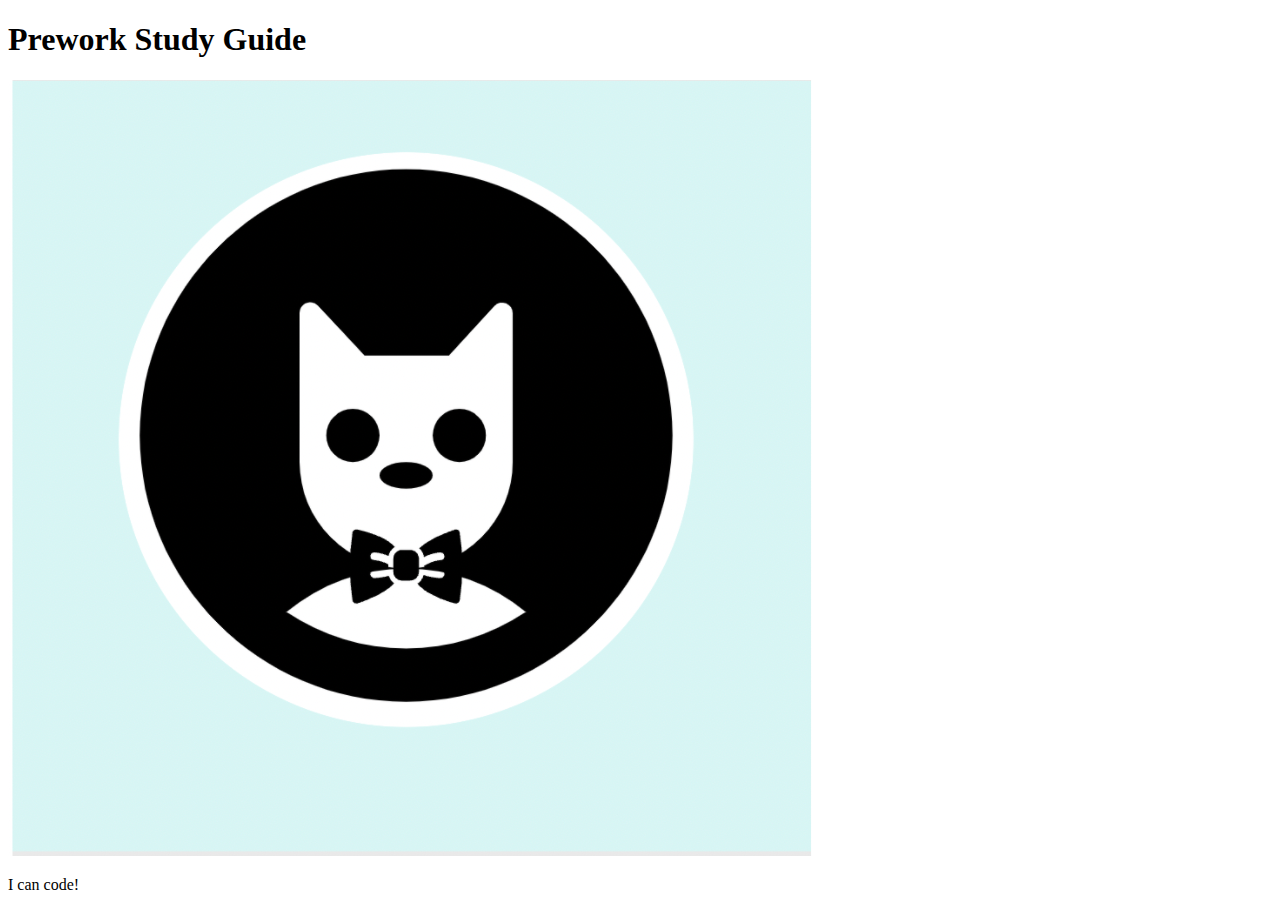
==== prework-study-guide/index.html @ 722afa5a "add starter code" ====
<!DOCTYPE html>
<html lang="en">
  <head>
    <meta charset="UTF-8" />
    <meta http-equiv="X-UA-Compatible" content="IE=edge" />
    <meta name="viewport" content="width=device-width, initial-scale=1.0" />
    <title>Prework Study Guide</title>
  </head>
  <body>
    <header id="top">
      <h1>Prework Study Guide</h1>
      <img src="./assets/bowtie-cat.png" alt="Profile image of cat wearing a bow tie." />
    </header>
    <main>
      <!-- Student code goes here -->
    </main>

    <footer>
      <p>I can code!</p>
    </footer>
  </body>
</html>
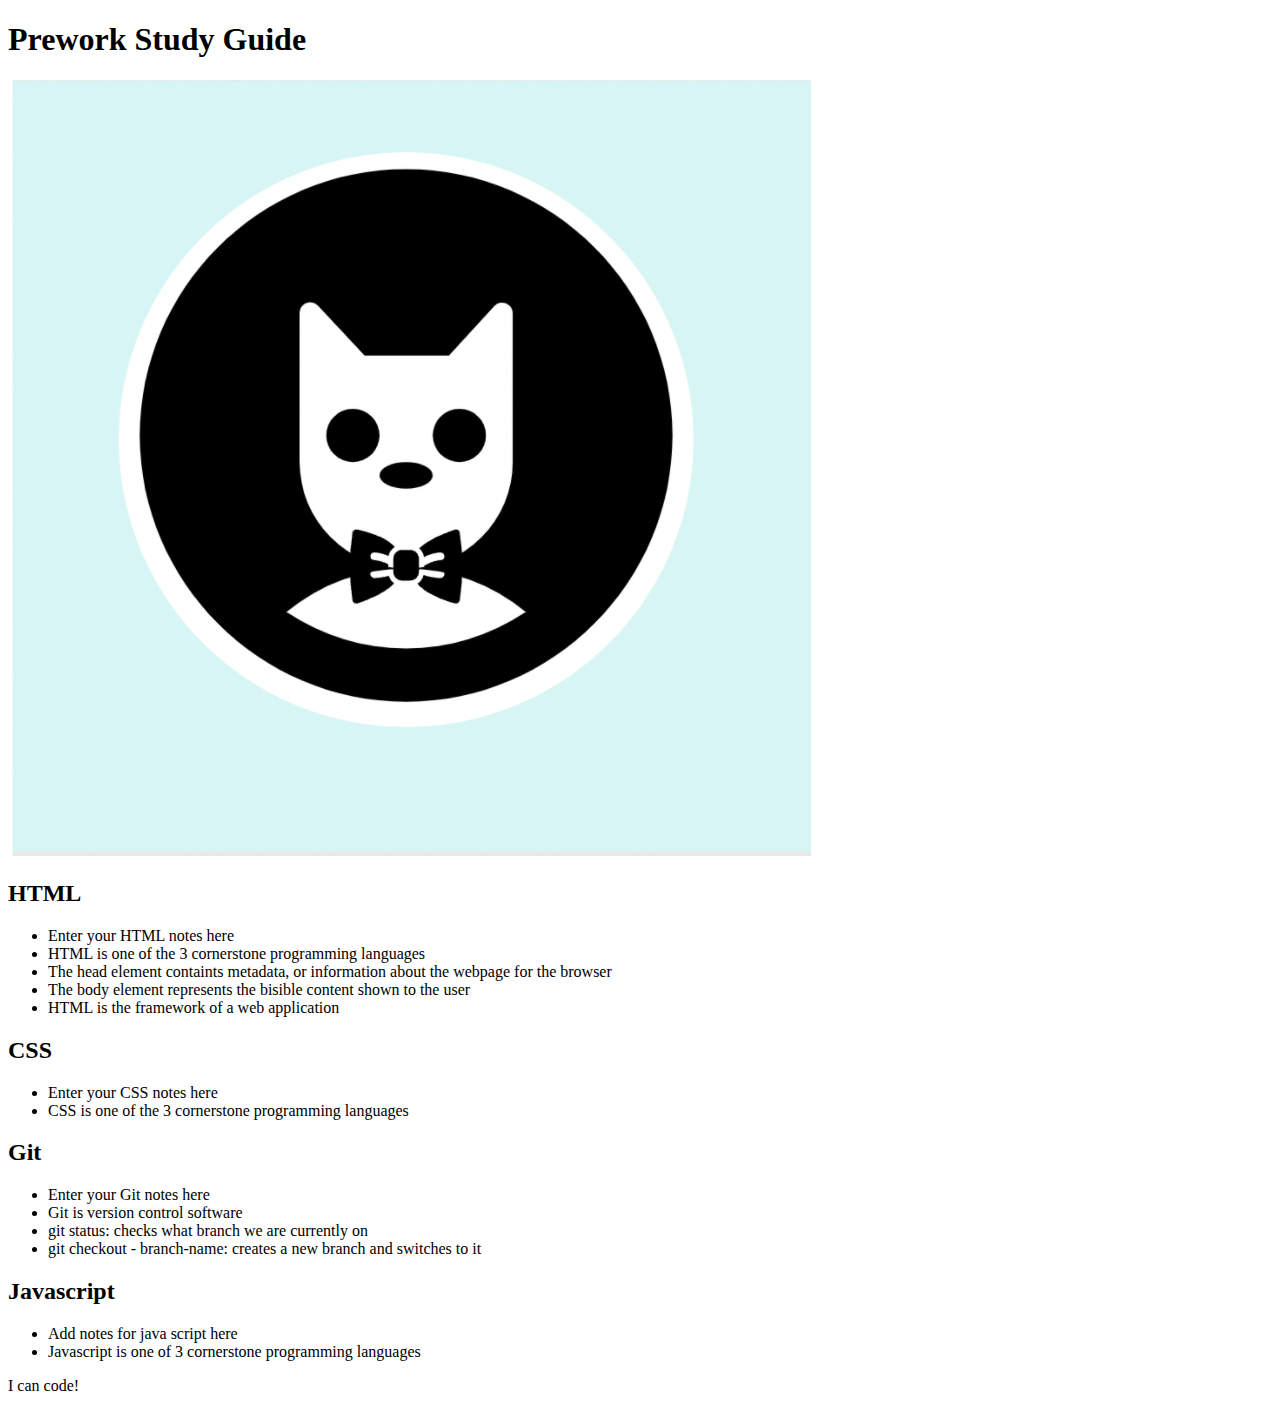
==== commit 76aadbc6: "added code to HTML file" ====
--- a/prework-study-guide/index.html
+++ b/prework-study-guide/index.html
@@ -12,7 +12,39 @@
       <img src="./assets/bowtie-cat.png" alt="Profile image of cat wearing a bow tie." />
     </header>
     <main>
-      <!-- Student code goes here -->
+      <section class="card" id="html-section">
+        <h2>HTML</h2>
+        <ul>
+          <li>Enter your HTML notes here</li>
+          <li>HTML is one of the 3 cornerstone programming languages</li>
+          <li>The head element containts metadata, or information about the webpage for the browser</li>
+          <li>The body element represents the bisible content shown to the user</li>
+          <li>HTML is the framework of a web application</li>
+        </ul>
+      </section>
+      <section class="card" id="css=section">
+        <h2>CSS</h2>
+        <ul>
+          <li>Enter your CSS notes here</li>
+          <li>CSS is one of the 3 cornerstone programming languages</li>
+        </ul>
+      </section>
+      <section class="card" id="git-section">
+        <h2>Git</h2>
+        <ul>
+          <li>Enter your Git notes here</li>
+          <li>Git is version control software</li>
+          <li>git status: checks what branch we are currently on</li>
+          <li>git checkout - branch-name: creates a new branch and switches to it</li>
+        </ul>
+      </section>
+      <section class="card" id="javascript-section">
+        <h2>Javascript</h2>
+        <ul>
+          <li>Add notes for java script here</li>
+          <li>Javascript is one of 3 cornerstone programming languages</li>
+        </ul>
+      </section>
     </main>
 
     <footer>
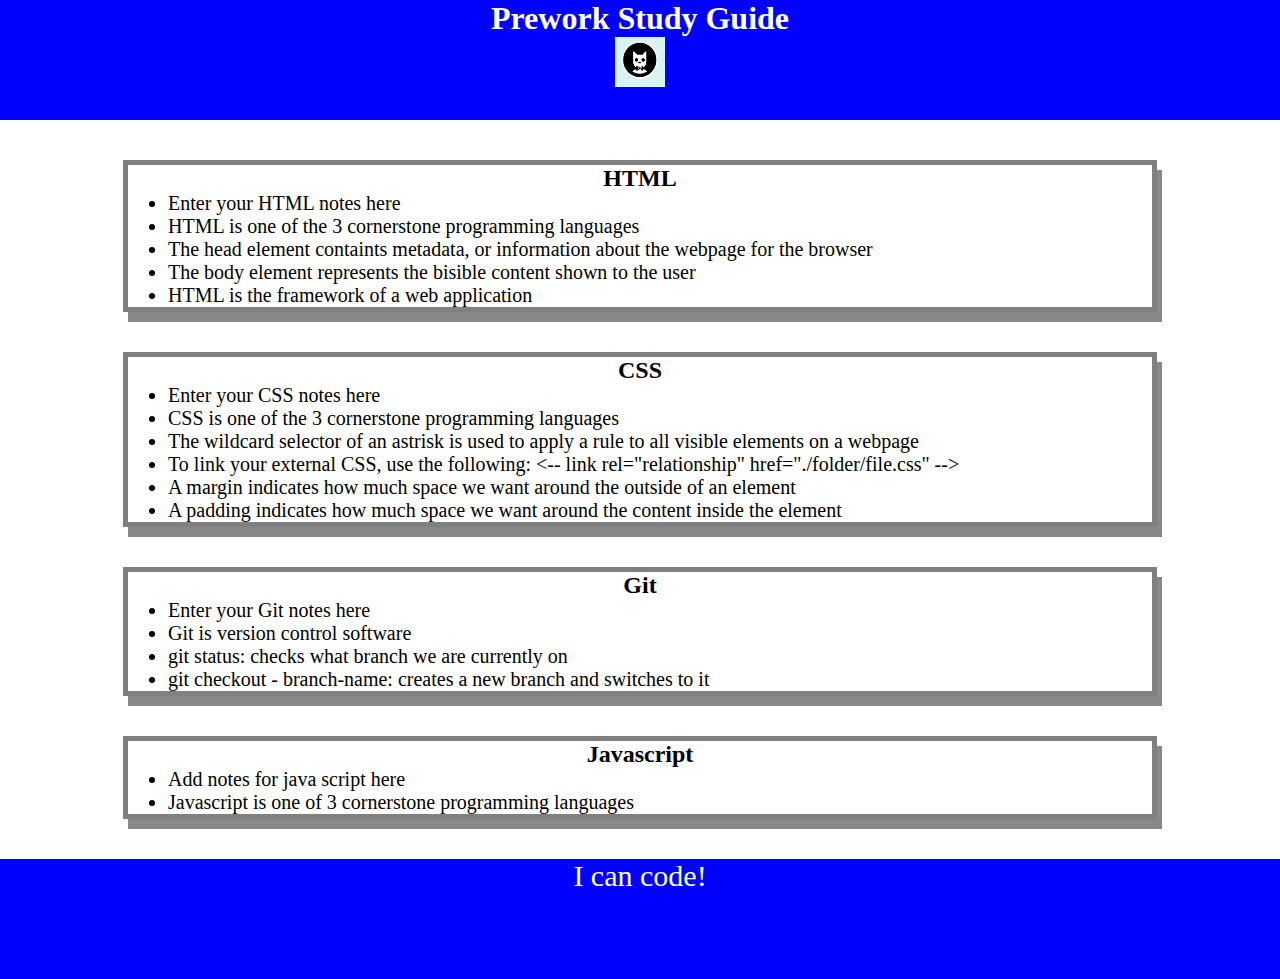
==== commit 6b10c680: "added CSS to project" ====
--- a/prework-study-guide/index.html
+++ b/prework-study-guide/index.html
@@ -4,6 +4,7 @@
     <meta charset="UTF-8" />
     <meta http-equiv="X-UA-Compatible" content="IE=edge" />
     <meta name="viewport" content="width=device-width, initial-scale=1.0" />
+    <link rel="stylesheet" href="./assets/style.css">
     <title>Prework Study Guide</title>
   </head>
   <body>
@@ -27,6 +28,10 @@
         <ul>
           <li>Enter your CSS notes here</li>
           <li>CSS is one of the 3 cornerstone programming languages</li>
+          <li>The wildcard selector of an astrisk is used to apply a rule to all visible elements on a webpage</li>
+          <li>To link your external CSS, use the following: <-- link rel="relationship" href="./folder/file.css" --></li>
+          <li>A margin indicates how much space we want around the outside of an element</li>
+          <li>A padding indicates how much space we want around the content inside the element</li>
         </ul>
       </section>
       <section class="card" id="git-section">
--- a/prework-study-guide/assets/style.css
+++ b/prework-study-guide/assets/style.css
@@ -0,0 +1,36 @@
+* {
+    margin: 0;
+    padding:0;
+}
+header,
+footer {
+    width: 100%;
+    height: 120px;
+    background-color: blue;
+    color: white;
+}
+h1,
+h2 {
+    text-align: center;
+}
+img {
+    display: block;
+    height: 50px;
+    width: 50px;
+    margin-left: auto;
+    margin-right: auto;
+}
+ul {
+    padding-left: 40px;
+    font-size: 20px;
+}
+p {
+    text-align: center;
+    font-size: 30px;
+}
+.card {
+  width: 80%;
+  margin: 40px auto;
+  border: 5px solid gray;
+  box-shadow: 5px 10px #888888;
+}
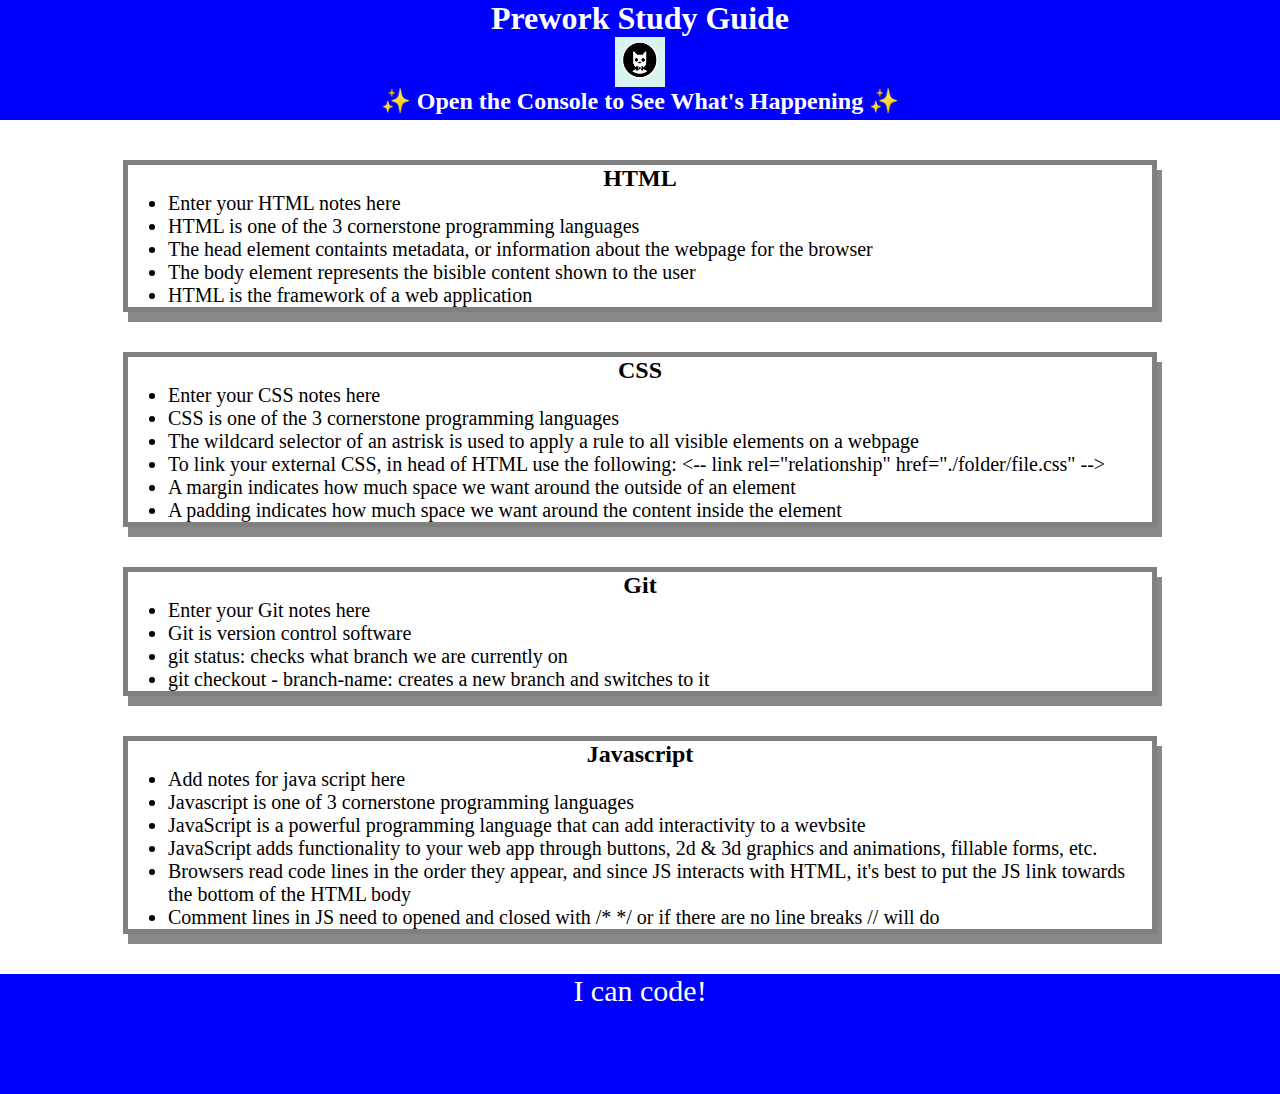
==== commit 4c957116: "Add JS file and study notes to HTML" ====
--- a/prework-study-guide/index.html
+++ b/prework-study-guide/index.html
@@ -11,6 +11,7 @@
     <header id="top">
       <h1>Prework Study Guide</h1>
       <img src="./assets/bowtie-cat.png" alt="Profile image of cat wearing a bow tie." />
+      <h2>✨ Open the Console to See What's Happening ✨</h2>
     </header>
     <main>
       <section class="card" id="html-section">
@@ -29,7 +30,7 @@
           <li>Enter your CSS notes here</li>
           <li>CSS is one of the 3 cornerstone programming languages</li>
           <li>The wildcard selector of an astrisk is used to apply a rule to all visible elements on a webpage</li>
-          <li>To link your external CSS, use the following: <-- link rel="relationship" href="./folder/file.css" --></li>
+          <li>To link your external CSS, in head of HTML use the following: <-- link rel="relationship" href="./folder/file.css" --></li>
           <li>A margin indicates how much space we want around the outside of an element</li>
           <li>A padding indicates how much space we want around the content inside the element</li>
         </ul>
@@ -48,12 +49,16 @@
         <ul>
           <li>Add notes for java script here</li>
           <li>Javascript is one of 3 cornerstone programming languages</li>
+          <li>JavaScript is a powerful programming language that can add interactivity to a wevbsite</li>
+          <li>JavaScript adds functionality to your web app through buttons, 2d & 3d graphics and animations, fillable forms, etc.</li>
+          <li>Browsers read code lines in the order they appear, and since JS interacts with HTML, it's best to put the JS link towards the bottom of the HTML body</li>
+          <li>Comment lines in JS need to opened and closed with /* */ or if there are no line breaks // will do</li>
         </ul>
       </section>
-    </main>
-
+    </main> 
     <footer>
       <p>I can code!</p>
     </footer>
+    <script src="./assets/script.js"></script>
   </body>
 </html>
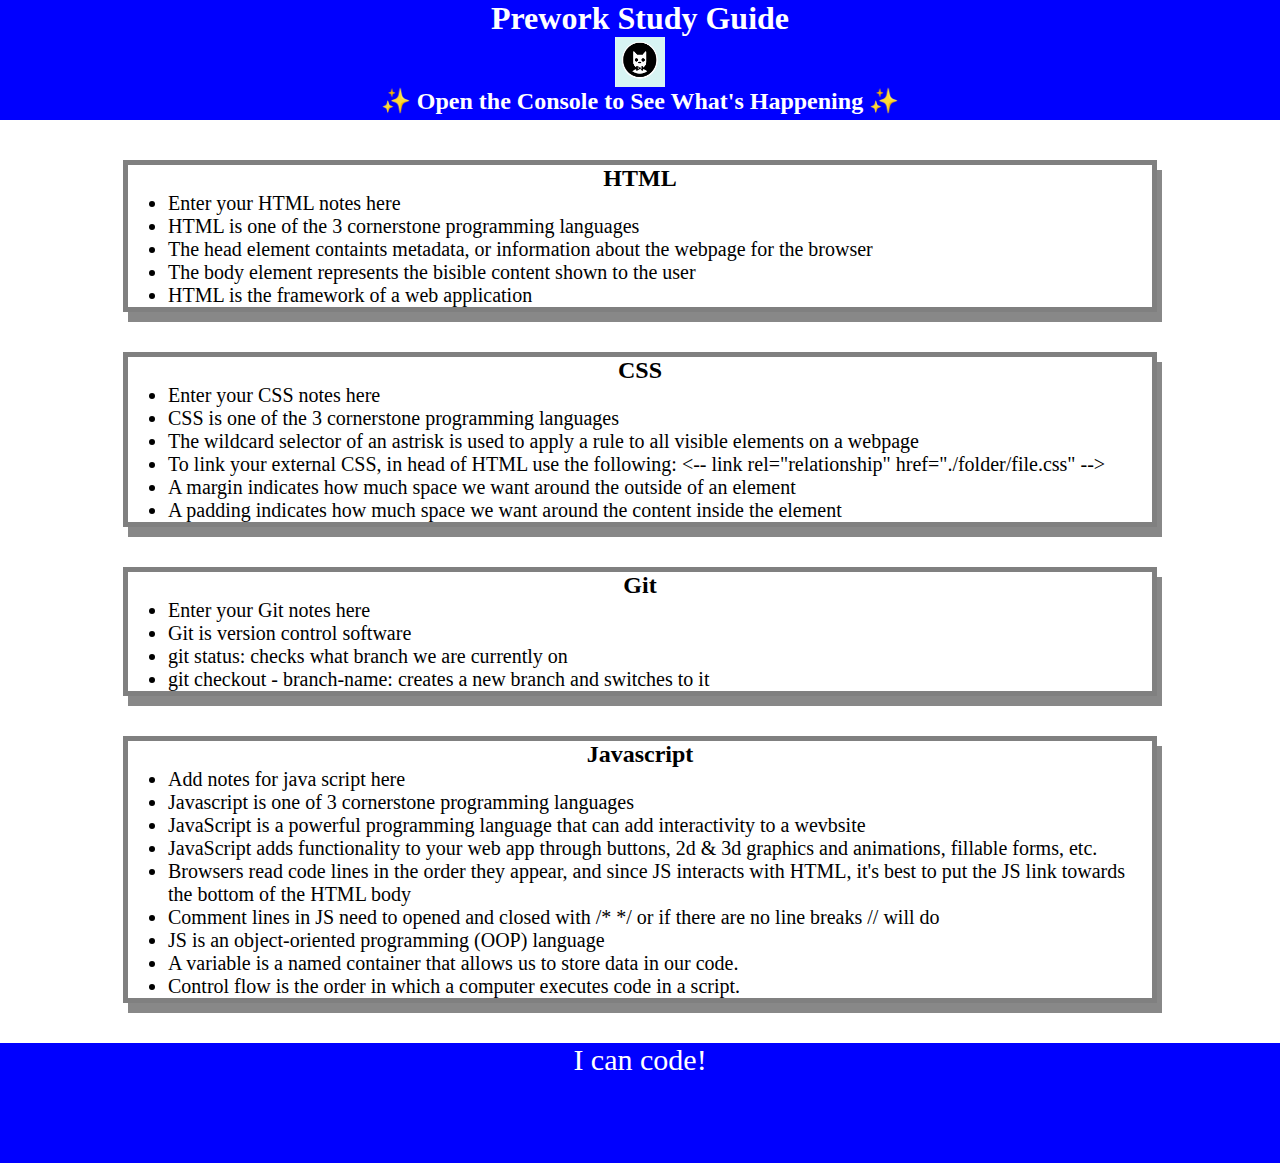
==== commit 68923e6d: "Further updates to the JS and HTML" ====
--- a/prework-study-guide/index.html
+++ b/prework-study-guide/index.html
@@ -53,6 +53,9 @@
           <li>JavaScript adds functionality to your web app through buttons, 2d & 3d graphics and animations, fillable forms, etc.</li>
           <li>Browsers read code lines in the order they appear, and since JS interacts with HTML, it's best to put the JS link towards the bottom of the HTML body</li>
           <li>Comment lines in JS need to opened and closed with /* */ or if there are no line breaks // will do</li>
+          <li>JS is an object-oriented programming (OOP) language</li>
+          <li>A variable is a named container that allows us to store data in our code.</li>
+          <li>Control flow is the order in which a computer executes code in a script.</li>
         </ul>
       </section>
     </main> 
